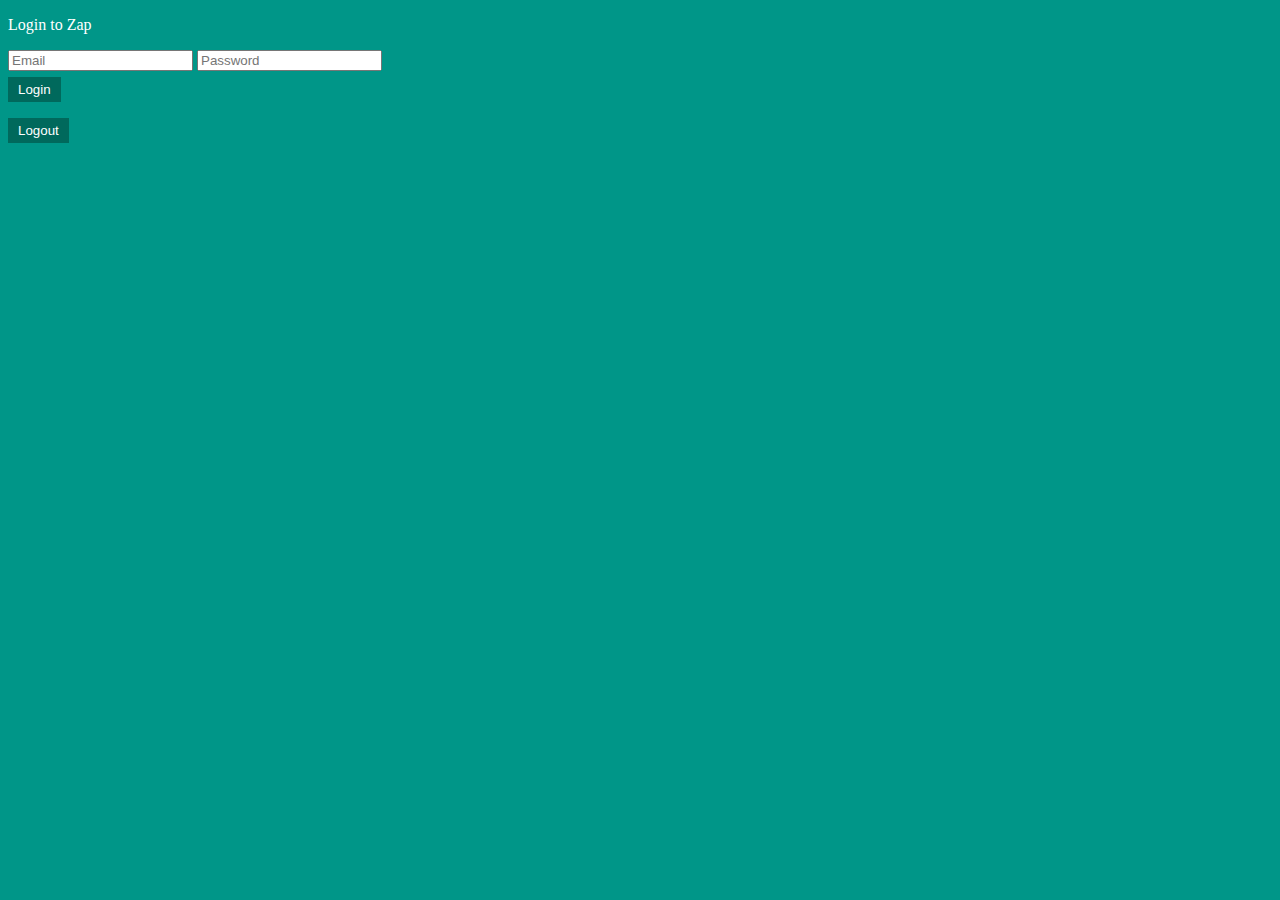
==== zap/popup.html @ b6c65275 "icon change" ====
<!doctype html>
<html>
  <head>
    <title>Zap</title>
    <script type="text/javascript" src="https://cdn.firebase.com/js/client/2.4.2/firebase.js"></script>
    <script src="popup.js"></script>
    <style>
body {
  max-width:400px;
  background-color:#009688;
  color:white;
}
.btn {
  background-color: #00695C;
  border: none;
  text-decoration:none;
  padding: 5px 10px;
  color:white;
}
#login-btn {
  margin-top: 6px;
}
    </style>
  </head>
  <body>
    <div id="login">
      <p>Login to Zap</p>
      <input type="text" placeholder="Email" id="email">
      <input type="password" placeholder="Password" id="password">
      <button class="btn" id="login-btn">Login</button>
    </div>
    <p id="error"></p>
    <button class="btn" id="logout-btn">Logout</button>
  </body>
</html>
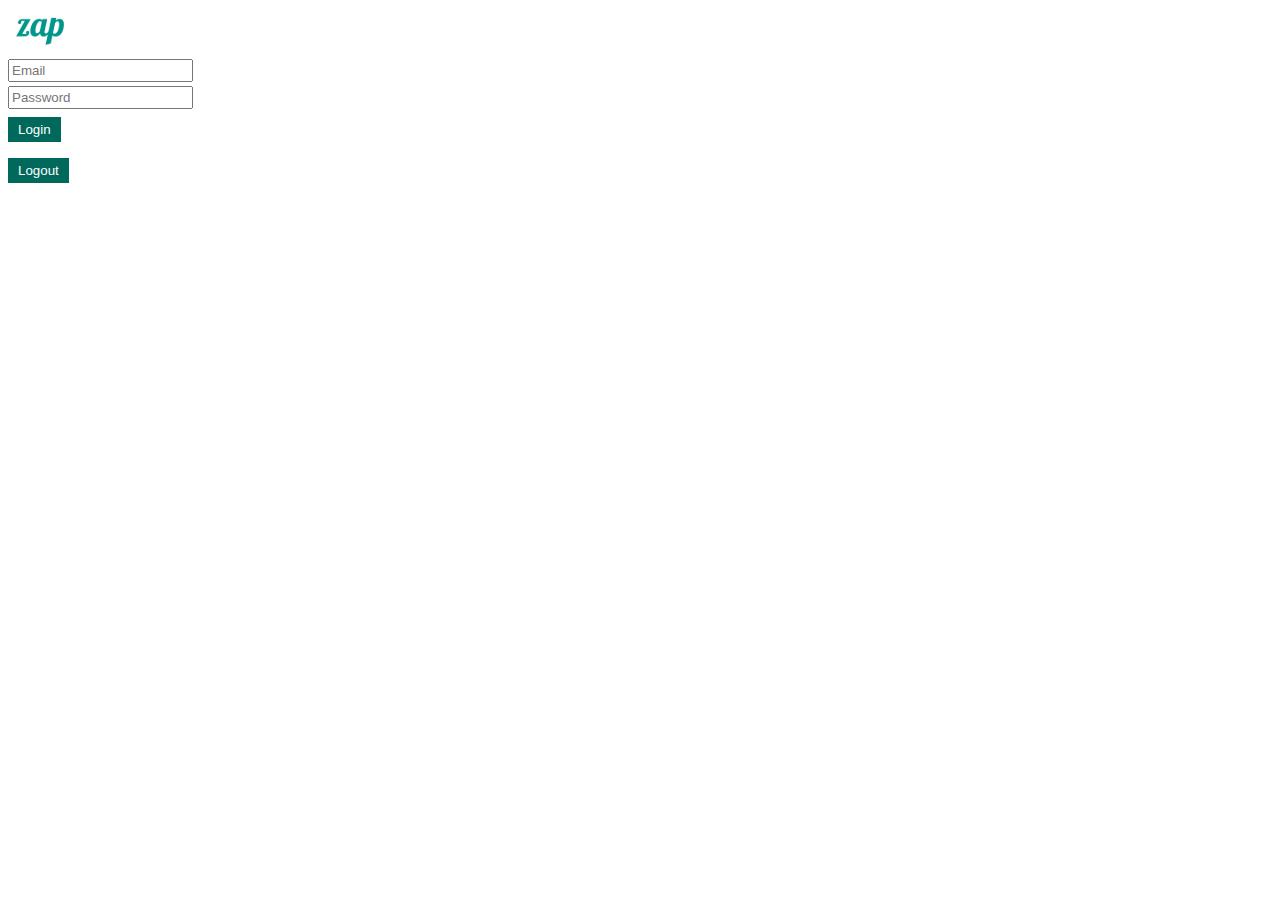
==== commit b975bfae: "Small cleanup" ====
--- a/zap/popup.html
+++ b/zap/popup.html
@@ -6,9 +6,8 @@
     <script src="popup.js"></script>
     <style>
 body {
-  max-width:400px;
-  background-color:#009688;
-  color:white;
+  width:200px;
+  color: #00695C;
 }
 .btn {
   background-color: #00695C;
@@ -17,19 +16,46 @@
   padding: 5px 10px;
   color:white;
 }
-#login-btn {
-  margin-top: 6px;
+#loader {
+  display:none;
+  border: 5px solid #eeeeee;
+  border-top: 5px solid #0097A7;
+  border-radius: 50%;
+  width: 20px;
+  height: 20px;
+  animation: spin 2s linear infinite;
 }
+      @keyframes spin {
+        0% { transform: rotate(0deg);  }
+        100% { transform: rotate(360deg);  }
+      }
+      #login-btn {
+        margin-top: 6px;
+      }
+      #logo {
+        padding:8px;
+      }
+      input {
+        padding-top:2px;
+        padding-bottom:2px;
+        margin-top: 2px;
+        margin-bottom: 2px;
+      }
     </style>
   </head>
   <body>
-    <div id="login">
-      <p>Login to Zap</p>
+    <div id="logged-in">
+      <img id="logo" src="img/logo.png">
       <input type="text" placeholder="Email" id="email">
       <input type="password" placeholder="Password" id="password">
       <button class="btn" id="login-btn">Login</button>
+      <p id="error"></p>
+      <div id="loader"></div>
     </div>
-    <p id="error"></p>
-    <button class="btn" id="logout-btn">Logout</button>
+
+    <div id="logged-out">
+      <p id="user"></p>
+      <button class="btn" id="logout-btn">Logout</button>
+    </div>
   </body>
 </html>
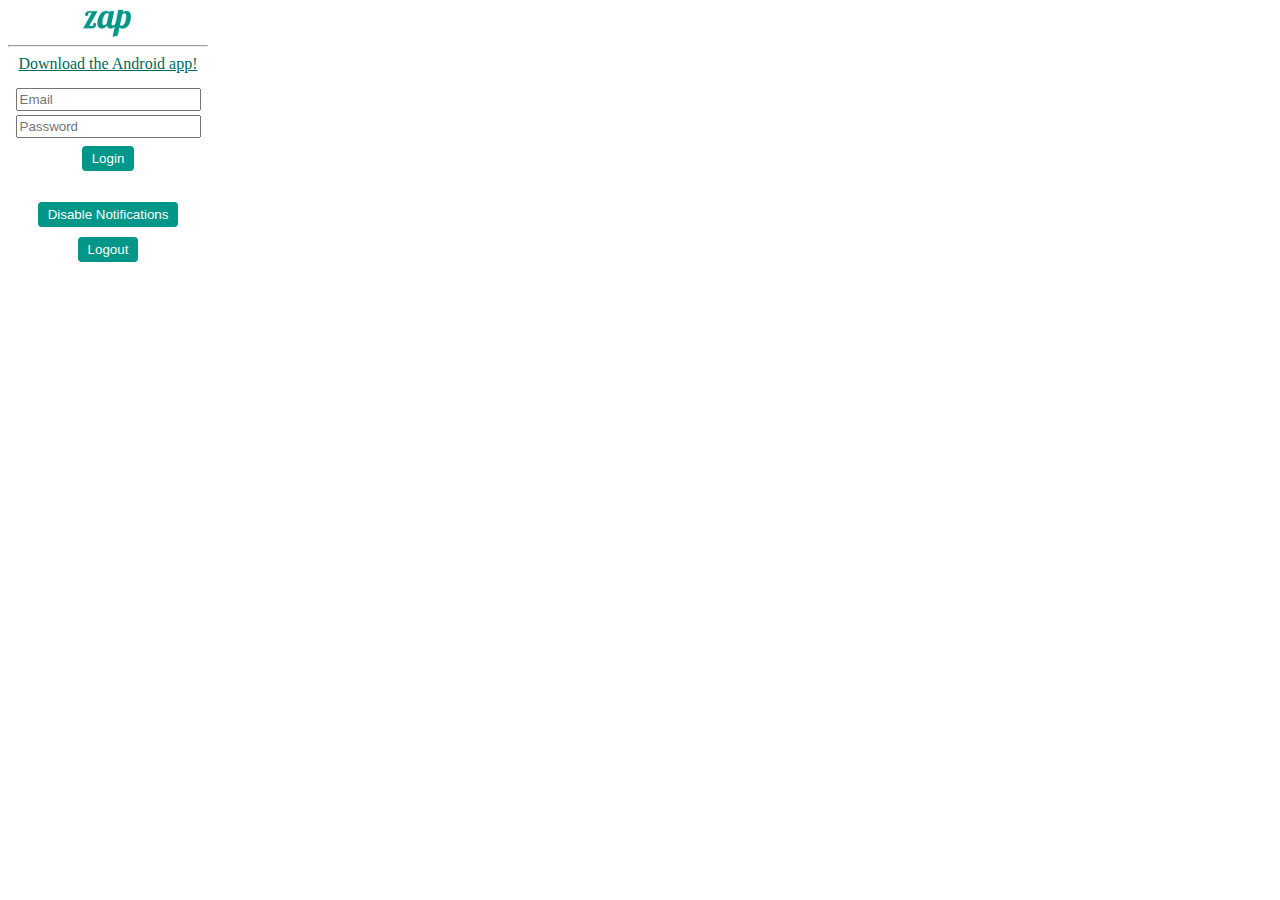
==== commit ca07fa60: "ui changes, enter to login" ====
--- a/zap/popup.html
+++ b/zap/popup.html
@@ -7,17 +7,39 @@
     <style>
 body {
   width:200px;
+  height:200px;
   color: #00695C;
 }
 .btn {
-  background-color: #00695C;
+  background-color: #009688;
   border: none;
   text-decoration:none;
   padding: 5px 10px;
   color:white;
+  border-radius: 4px;
+}
+#toggle-notifications {
+  margin-top: 15px;
+}
+#logout-btn {
+  margin-top:10px;
+} 
+#email {
+  margin-top:15px;
+}
+#download {
+  margin-top:15px;
+  color: #00695C;
+}
+.centered {
+  text-align:center;
+}
+#login-btn {
+  margin:0 auto;
 }
 #loader {
   display:none;
+  margin:0 auto;
   border: 5px solid #eeeeee;
   border-top: 5px solid #0097A7;
   border-radius: 50%;
@@ -33,7 +55,8 @@
         margin-top: 6px;
       }
       #logo {
-        padding:8px;
+        display:block;
+          margin:auto;
       }
       input {
         padding-top:2px;
@@ -44,8 +67,10 @@
     </style>
   </head>
   <body>
-    <div id="logged-in">
-      <img id="logo" src="img/logo.png">
+    <img id="logo" src="img/logo.png">
+    <hr>
+    <div class="centered" id="logged-in">
+      <a id="download" href="#">Download the Android app!</a>
       <input type="text" placeholder="Email" id="email">
       <input type="password" placeholder="Password" id="password">
       <button class="btn" id="login-btn">Login</button>
@@ -53,8 +78,9 @@
       <div id="loader"></div>
     </div>
 
-    <div id="logged-out">
-      <p id="user"></p>
+    <div class="centered" id="logged-out">
+      <p style="margin-top:5px;"id="user"></p>
+      <button class="btn" id="toggle-notifications">Disable Notifications</button>
       <button class="btn" id="logout-btn">Logout</button>
     </div>
   </body>
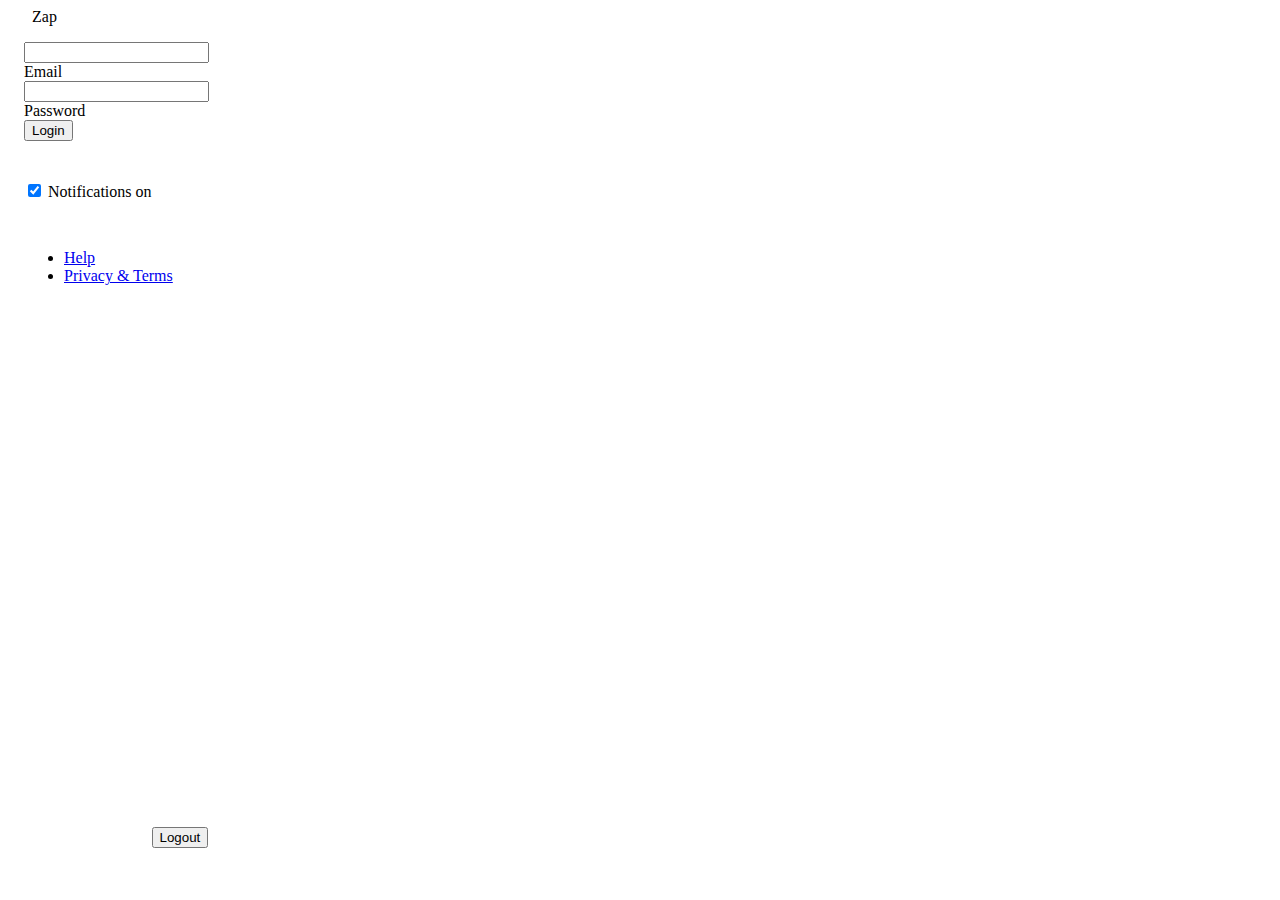
==== commit 23741d92: "More design changes" ====
--- a/zap/popup.html
+++ b/zap/popup.html
@@ -1,87 +1,58 @@
 <!doctype html>
 <html>
-  <head>
-    <title>Zap</title>
-    <script type="text/javascript" src="https://cdn.firebase.com/js/client/2.4.2/firebase.js"></script>
-    <script src="popup.js"></script>
-    <style>
-body {
-  width:200px;
-  height:200px;
-  color: #00695C;
-}
-.btn {
-  background-color: #009688;
-  border: none;
-  text-decoration:none;
-  padding: 5px 10px;
-  color:white;
-  border-radius: 4px;
-}
-#toggle-notifications {
-  margin-top: 15px;
-}
-#logout-btn {
-  margin-top:10px;
-} 
-#email {
-  margin-top:15px;
-}
-#download {
-  margin-top:15px;
-  color: #00695C;
-}
-.centered {
-  text-align:center;
-}
-#login-btn {
-  margin:0 auto;
-}
-#loader {
-  display:none;
-  margin:0 auto;
-  border: 5px solid #eeeeee;
-  border-top: 5px solid #0097A7;
-  border-radius: 50%;
-  width: 20px;
-  height: 20px;
-  animation: spin 2s linear infinite;
-}
-      @keyframes spin {
-        0% { transform: rotate(0deg);  }
-        100% { transform: rotate(360deg);  }
-      }
-      #login-btn {
-        margin-top: 6px;
-      }
-      #logo {
-        display:block;
-          margin:auto;
-      }
-      input {
-        padding-top:2px;
-        padding-bottom:2px;
-        margin-top: 2px;
-        margin-bottom: 2px;
-      }
-    </style>
-  </head>
-  <body>
-    <img id="logo" src="img/logo.png">
-    <hr>
-    <div class="centered" id="logged-in">
-      <a id="download" href="#">Download the Android app!</a>
-      <input type="text" placeholder="Email" id="email">
-      <input type="password" placeholder="Password" id="password">
-      <button class="btn" id="login-btn">Login</button>
-      <p id="error"></p>
-      <div id="loader"></div>
-    </div>
+	<head>
+		<title>Zap</title>
+		<script type="text/javascript" src="https://cdn.firebase.com/js/client/2.4.2/firebase.js"></script>
+		<script src="popup.js"></script>
+		<link rel="stylesheet" href="material.min.css">
+		<script src="./material.min.js"></script>
+		<link rel="stylesheet" type="text/css" href="popup.css">
+	</head>
+	<body>
+		<div class="mdl-layout mdl-js-layout mdl-layout--fixed-header">
+			<header class="mdl-layout__header">
+				<div class="mdl-layout__header-row">
+					<!-- Title -->
+					<span class="mdl-layout-title">Zap</span>
+					<!-- Add spacer, to align navigation to the right -->
+					<div class="mdl-layout-spacer"></div>
+				</div>
+			</header>
+			<main class="mdl-layout__content">
+			<div class="page-content">
 
-    <div class="centered" id="logged-out">
-      <p style="margin-top:5px;"id="user"></p>
-      <button class="btn" id="toggle-notifications">Disable Notifications</button>
-      <button class="btn" id="logout-btn">Logout</button>
-    </div>
-  </body>
+				<div id="logged-in">
+					<div class="input-container mdl-textfield mdl-js-textfield mdl-textfield--floating-label">
+						<input class="mdl-textfield__input" type="email" id="email">
+						<label class="mdl-textfield__label" for="email">Email</label>
+					</div>
+					<div class="input-container mdl-textfield mdl-js-textfield mdl-textfield--floating-label">
+						<input class="mdl-textfield__input" type="password" id="password">
+						<label class="mdl-textfield__label" for="password">Password</label>
+					</div>
+					<button class="mdl-button mdl-js-button mdl-button--raised mdl-button--colored" id="login-btn">Login</button>
+					<p id="error"></p>
+					<div id="loader" class="mdl-spinner mdl-spinner--single-color mdl-js-spinner is-active"></div>
+				</div>
+
+				<div id="logged-out">
+					<label for="toggle-notifications" class="mdl-switch mdl-js-switch mdl-js-ripple-effect">
+						<input type="checkbox" id="toggle-notifications" class="mdl-switch__input" checked>
+						<span class="mdl-switch__label">Notifications on</span>
+					</label>
+
+					<button class="mdl-button mdl-js-button mdl-button--raised mdl-button--colored" id="logout-btn">Logout</button>
+					<p class="mdl-typography--body-1-color-contrast" id="user"></p>
+				</div>
+			</main>
+			<footer class="mdl-mini-footer">
+				<div class="mdl-mini-footer__left-section">
+					<ul class="mdl-mini-footer__link-list">
+						<li><a href="#">Help</a></li>
+						<li><a href="#">Privacy & Terms</a></li>
+					</ul>
+				</div>
+			</footer>
+			</div>
+	</body>
 </html>
--- a/zap/popup.css
+++ b/zap/popup.css
@@ -0,0 +1,35 @@
+html, body {
+	width:300px;
+	height:375px;
+}
+.input-container {
+		width:80%;
+}
+.mdl-layout .mdl-layout__drawer-button {
+		display:none;
+}
+
+.mdl-layout__header-row {
+		padding-left: 24px !important;
+}
+
+.page-content {
+		padding: 16px;
+}
+#loader {
+		display:none;
+}
+#error {
+		padding-top:8px;
+}
+#logout-btn {
+		bottom:52px;
+		position:absolute;
+}
+#user {
+		bottom:0px;
+		position:absolute;
+}
+.mdl-mini-footer {
+		padding:16px 16px;
+}
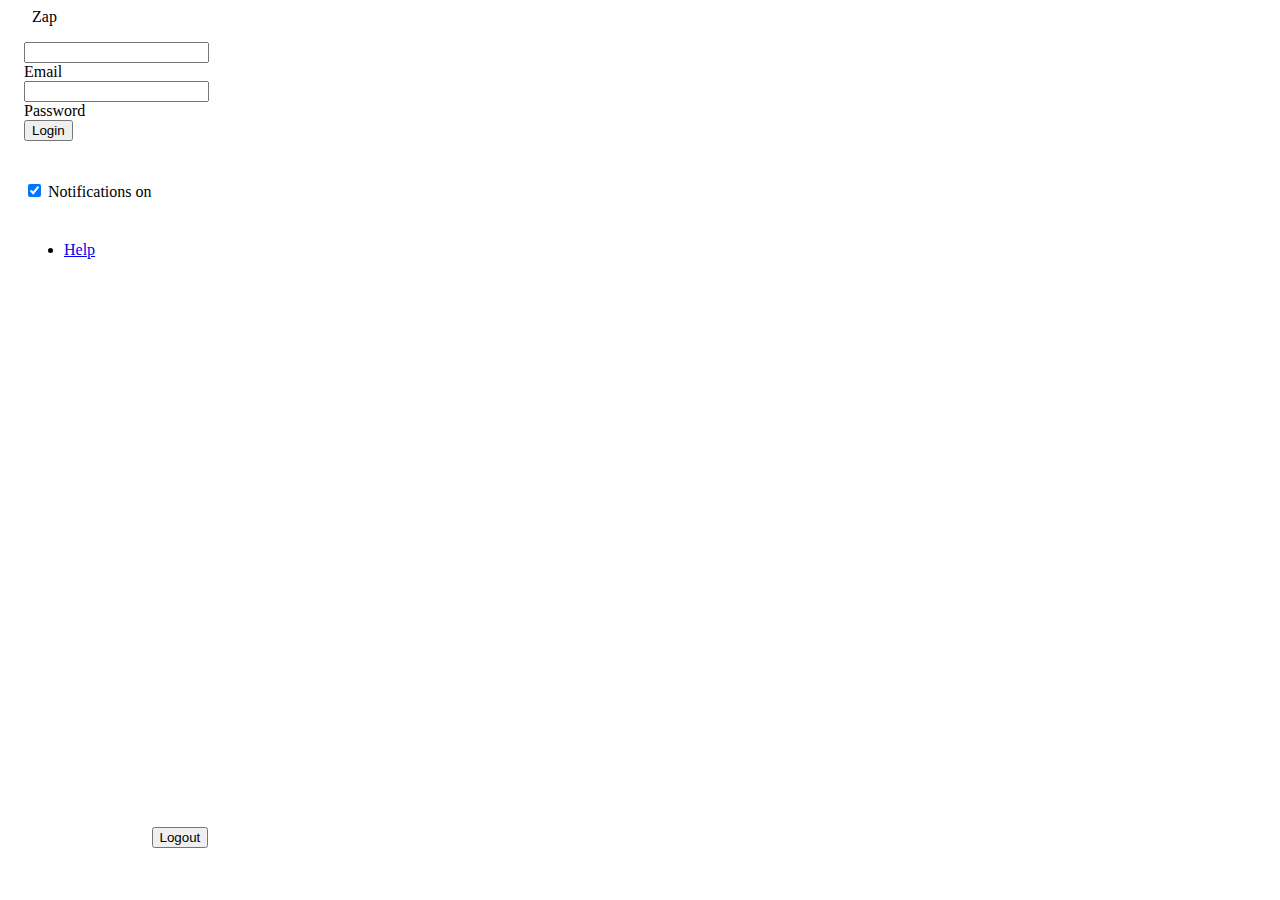
==== commit d57c0a6b: "Added tabs permission" ====
--- a/zap/popup.html
+++ b/zap/popup.html
@@ -48,8 +48,7 @@
 			<footer class="mdl-mini-footer">
 				<div class="mdl-mini-footer__left-section">
 					<ul class="mdl-mini-footer__link-list">
-						<li><a href="#">Help</a></li>
-						<li><a href="#">Privacy & Terms</a></li>
+						<li><a href="https://hudclark.github.io/zap.extension/">Help</a></li>
 					</ul>
 				</div>
 			</footer>
--- a/zap/popup.css
+++ b/zap/popup.css
@@ -1,6 +1,6 @@
 html, body {
 	width:300px;
-	height:375px;
+	height:356px;
 }
 .input-container {
 		width:80%;
@@ -31,5 +31,5 @@
 		position:absolute;
 }
 .mdl-mini-footer {
-		padding:16px 16px;
+		padding:8px 16px;
 }
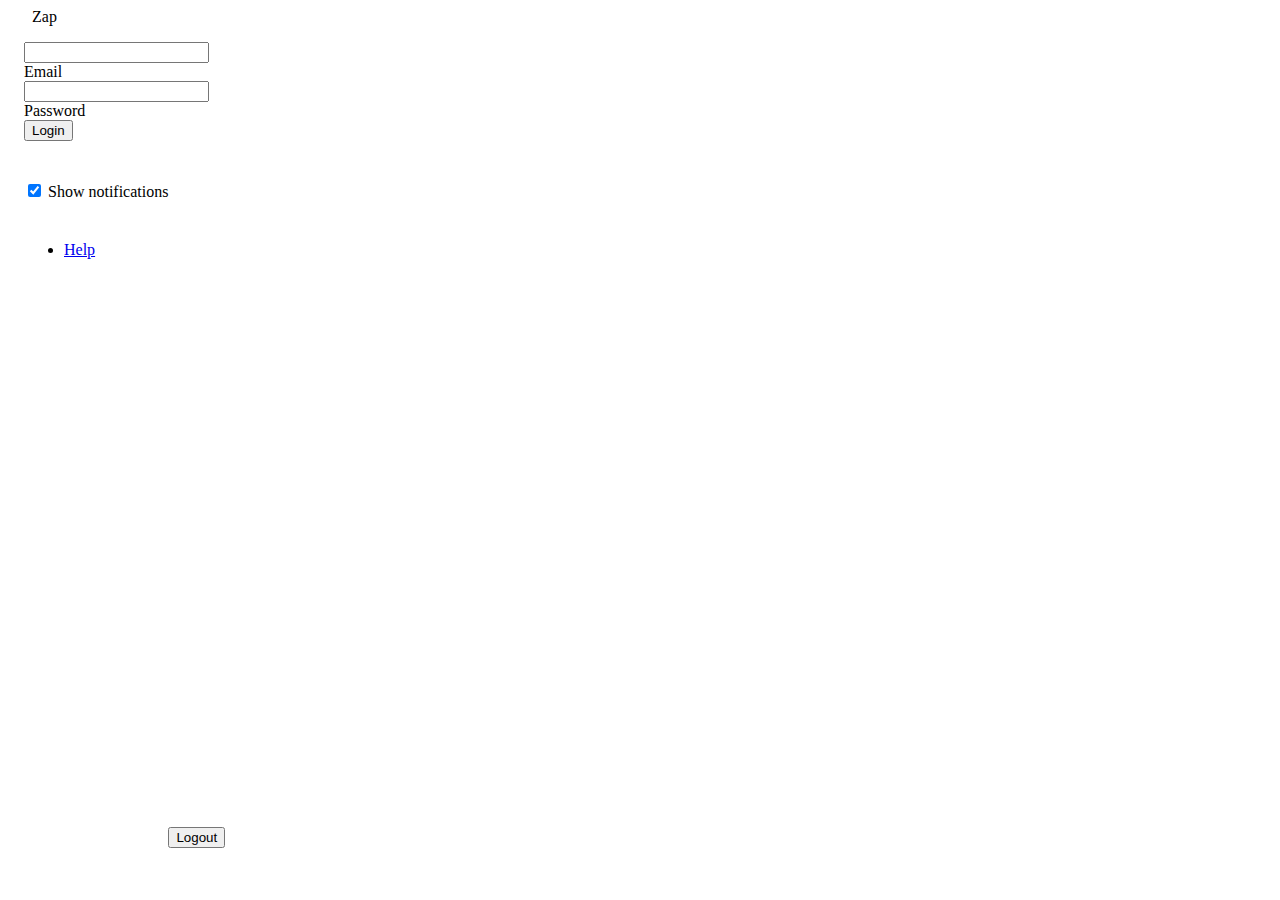
==== commit 19551634: "Small changes before alpha" ====
--- a/zap/popup.html
+++ b/zap/popup.html
@@ -38,7 +38,7 @@
 				<div id="logged-out">
 					<label for="toggle-notifications" class="mdl-switch mdl-js-switch mdl-js-ripple-effect">
 						<input type="checkbox" id="toggle-notifications" class="mdl-switch__input" checked>
-						<span class="mdl-switch__label">Notifications on</span>
+						<span class="mdl-switch__label">Show notifications</span>
 					</label>
 
 					<button class="mdl-button mdl-js-button mdl-button--raised mdl-button--colored" id="logout-btn">Logout</button>
